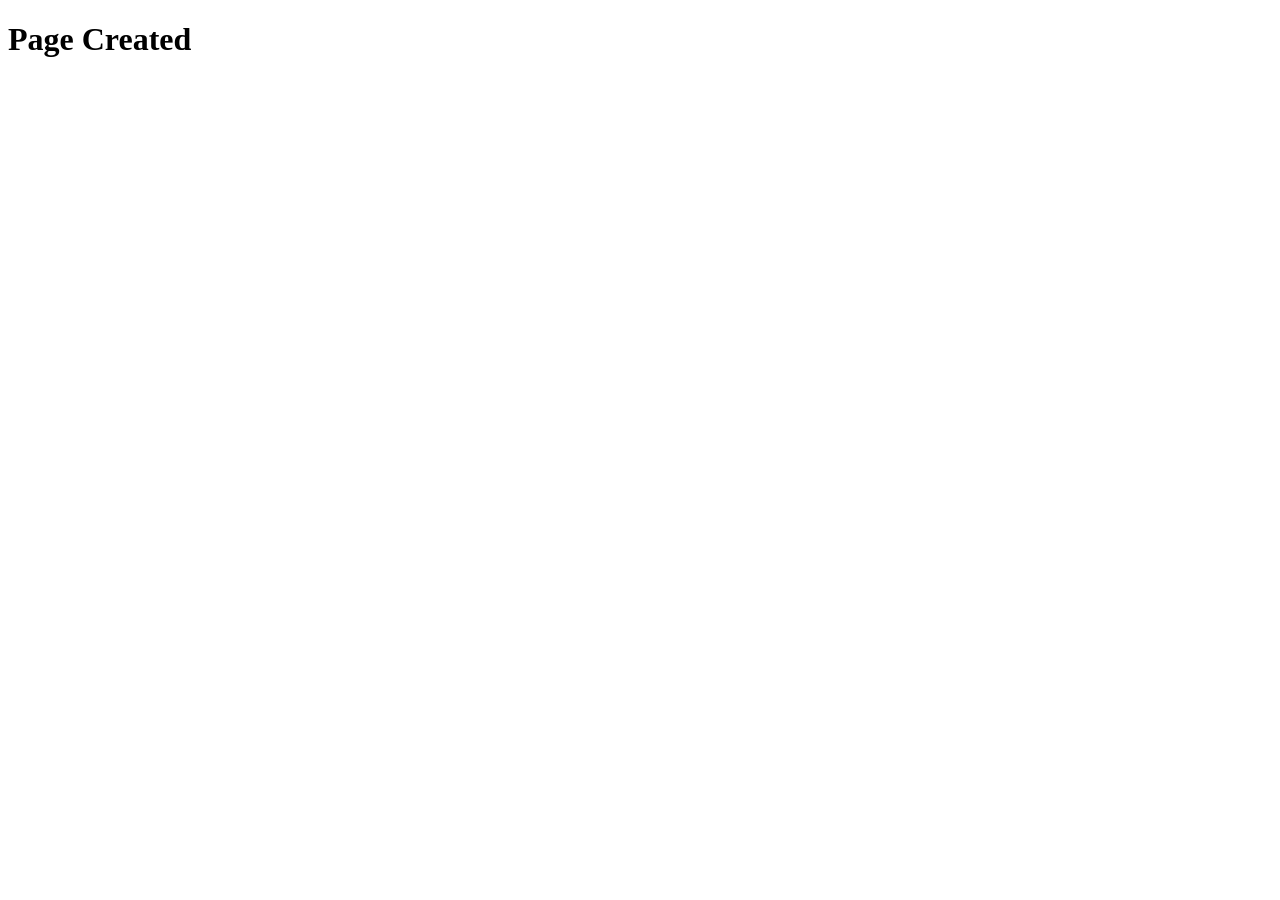
==== index.html @ 2a72ea0a "feat: api/async" ====
<!doctype html>
<html lang="en">
  <head>
    <meta charset="UTF-8" />
    <meta name="viewport" content="width=device-width, initial-scale=1.0" />
    <title>Impact Class Practice</title>
  </head>
  <body>
    <h1>Page Created</h1>
    <script src="./script.js"></script>
  </body>
</html>
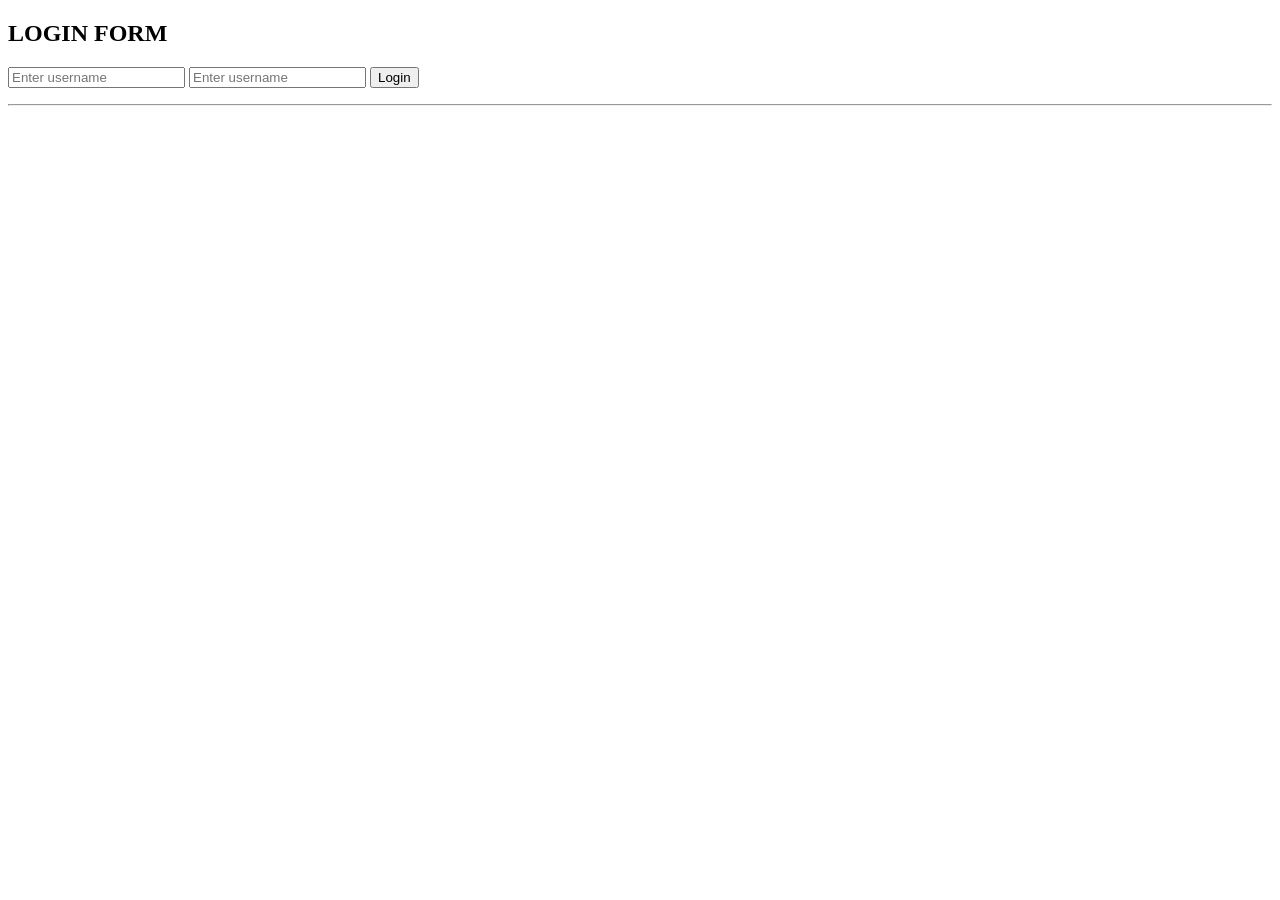
==== commit 63061521: "fix" ====
--- a/index.html
+++ b/index.html
@@ -3,10 +3,46 @@
   <head>
     <meta charset="UTF-8" />
     <meta name="viewport" content="width=device-width, initial-scale=1.0" />
-    <title>Impact Class Practice</title>
+    <title>Login Dashboard</title>
   </head>
   <body>
-    <h1>Page Created</h1>
-    <script src="./script.js"></script>
+    <!-- Login form -->
+    <section id="loginSection">
+      <!-- login -->
+
+      <h1>LOGIN FORM</h1>
+
+      <form>
+        <input
+          type="text"
+          name="username"
+          id="username"
+          placeholder="Enter username"
+        />
+        <input
+          type="password"
+          name="password"
+          id="password"
+          placeholder="Enter username"
+        />
+
+        <button type="submit">Login</button>
+      </form>
+      <p id="message"></p>
+    </section>
+    <hr />
+    <!-- dashboard section -->
+
+    <section id="dashboard" hidden>
+      <h1>Dashboard Section</h1>
+
+      <h2 id="welcome"></h2>
+
+      <button id="logoutBtn">Logout</button>
+
+      <div id="productContainer">----</div>
+    </section>
+
+    <script src="./app.js"></script>
   </body>
 </html>
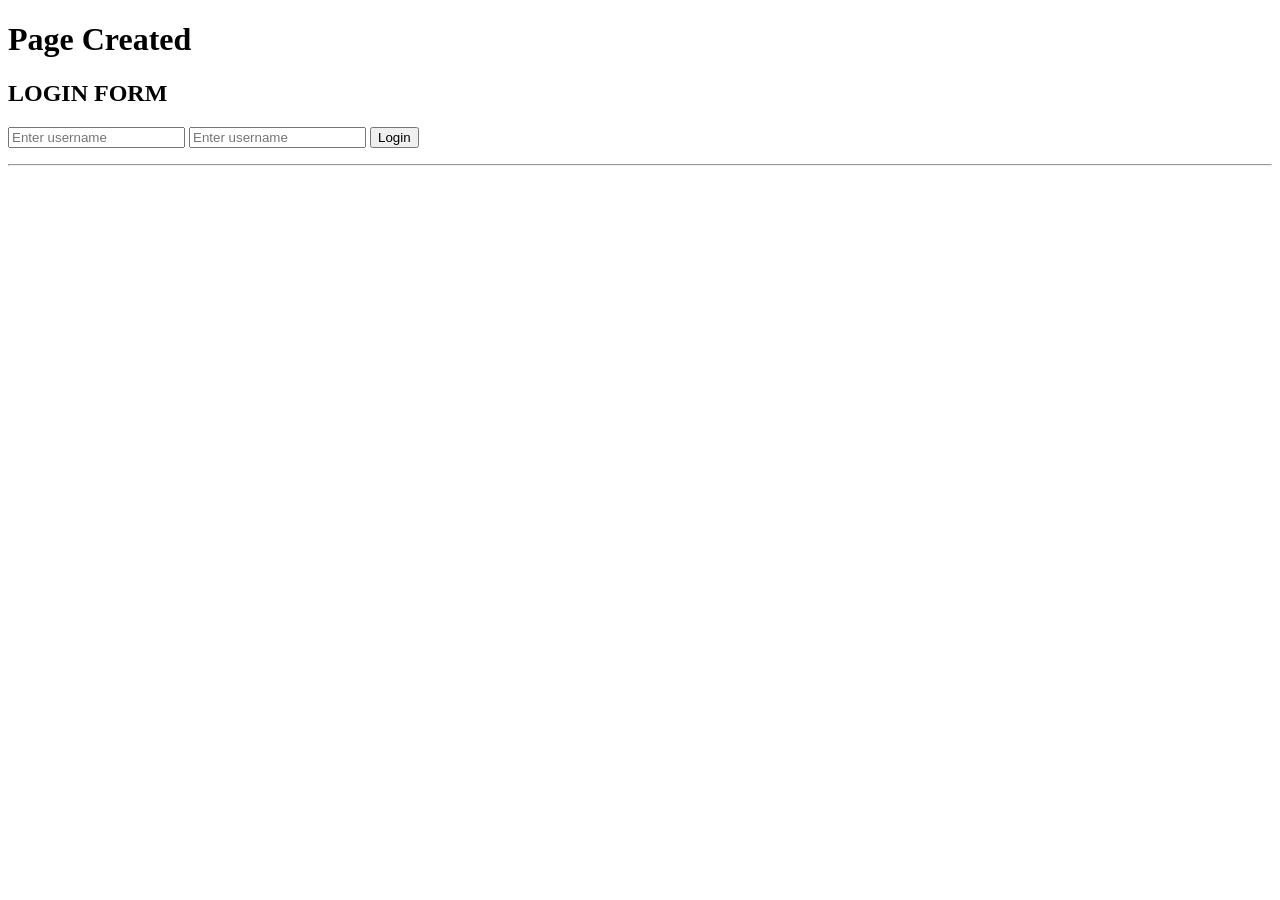
==== commit 2f1cbd78: "i pulled from main branch" ====
--- a/index.html
+++ b/index.html
@@ -6,6 +6,8 @@
     <title>Login Dashboard</title>
   </head>
   <body>
+    <h1>Page Created</h1>
+
     <!-- Login form -->
     <section id="loginSection">
       <!-- login -->
@@ -44,5 +46,7 @@
     </section>
 
     <script src="./app.js"></script>
+    <script src="./stella.js"></script>
+    <script src="./Exercise.js"></script>
   </body>
 </html>
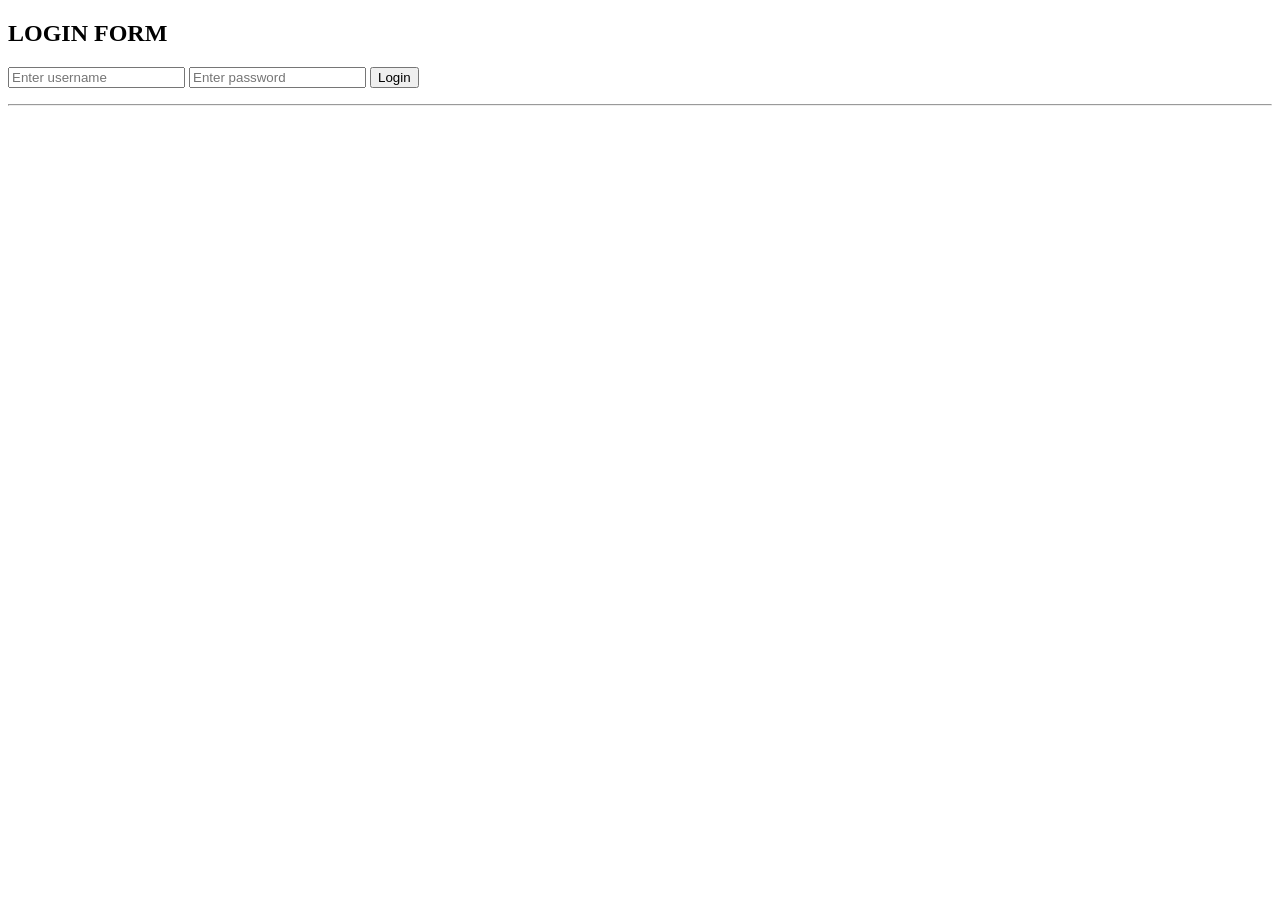
==== commit aecff8e6: "feat: added dashboard --- login" ====
--- a/index.html
+++ b/index.html
@@ -6,15 +6,13 @@
     <title>Login Dashboard</title>
   </head>
   <body>
-    <h1>Page Created</h1>
-
     <!-- Login form -->
     <section id="loginSection">
       <!-- login -->
 
       <h1>LOGIN FORM</h1>
 
-      <form>
+      <form id="loginForm">
         <input
           type="text"
           name="username"
@@ -25,7 +23,7 @@
           type="password"
           name="password"
           id="password"
-          placeholder="Enter username"
+          placeholder="Enter password"
         />
 
         <button type="submit">Login</button>
@@ -46,7 +44,6 @@
     </section>
 
     <script src="./app.js"></script>
-    <script src="./stella.js"></script>
-    <script src="./Exercise.js"></script>
   </body>
 </html>
+
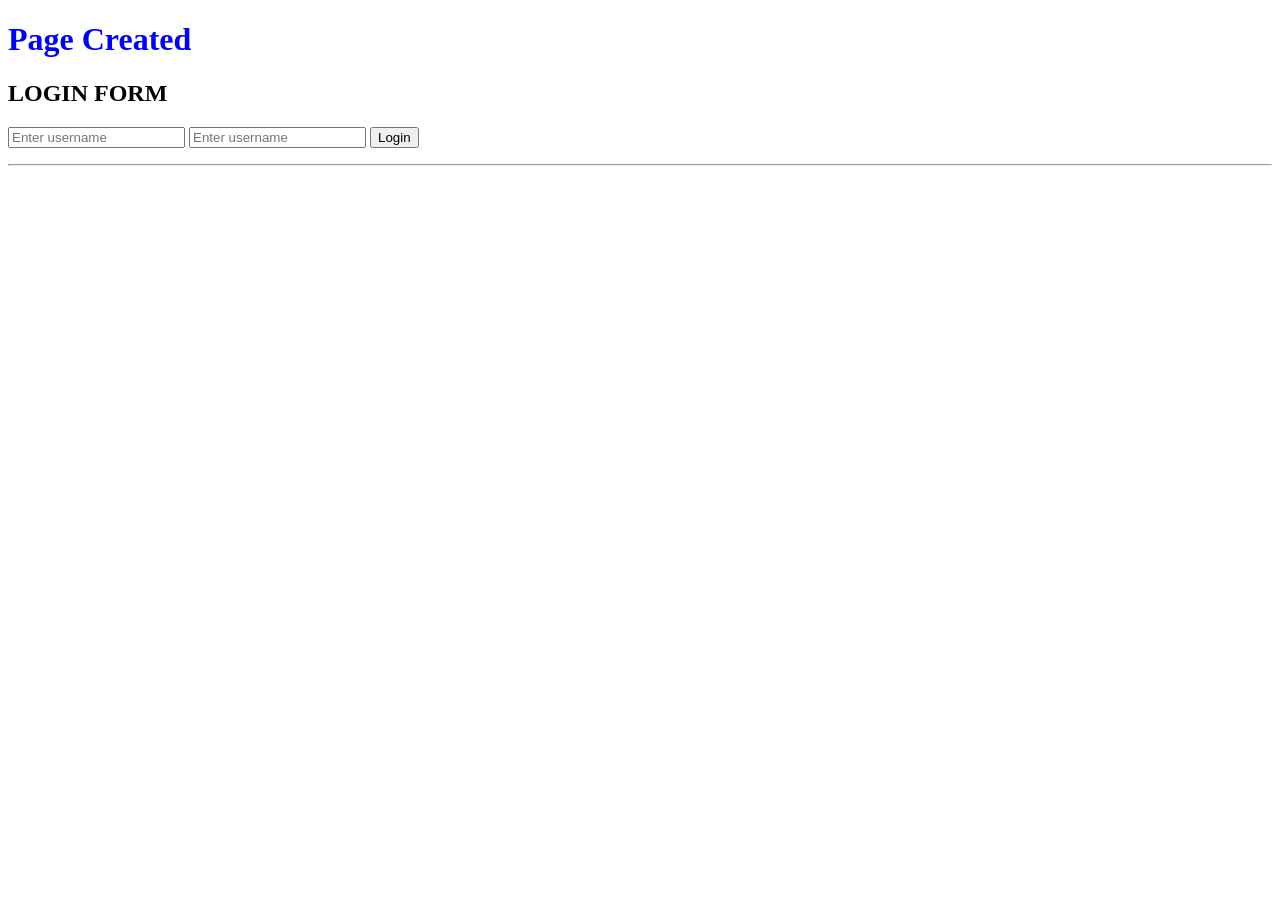
==== commit ee8e20db: "updated" ====
--- a/index.html
+++ b/index.html
@@ -4,15 +4,18 @@
     <meta charset="UTF-8" />
     <meta name="viewport" content="width=device-width, initial-scale=1.0" />
     <title>Login Dashboard</title>
+    <link rel="stylesheet" href="./style.css" />
   </head>
   <body>
+    <h1 class="page-header">Page Created</h1>
+
     <!-- Login form -->
     <section id="loginSection">
       <!-- login -->
 
       <h1>LOGIN FORM</h1>
 
-      <form id="loginForm">
+      <form>
         <input
           type="text"
           name="username"
@@ -23,7 +26,7 @@
           type="password"
           name="password"
           id="password"
-          placeholder="Enter password"
+          placeholder="Enter username"
         />
 
         <button type="submit">Login</button>
@@ -44,6 +47,7 @@
     </section>
 
     <script src="./app.js"></script>
+    <script src="./stella.js"></script>
+    <script src="./Exercise.js"></script>
   </body>
 </html>
-
--- a/style.css
+++ b/style.css
@@ -0,0 +1,3 @@
+.page-header {
+  color: blue;
+}
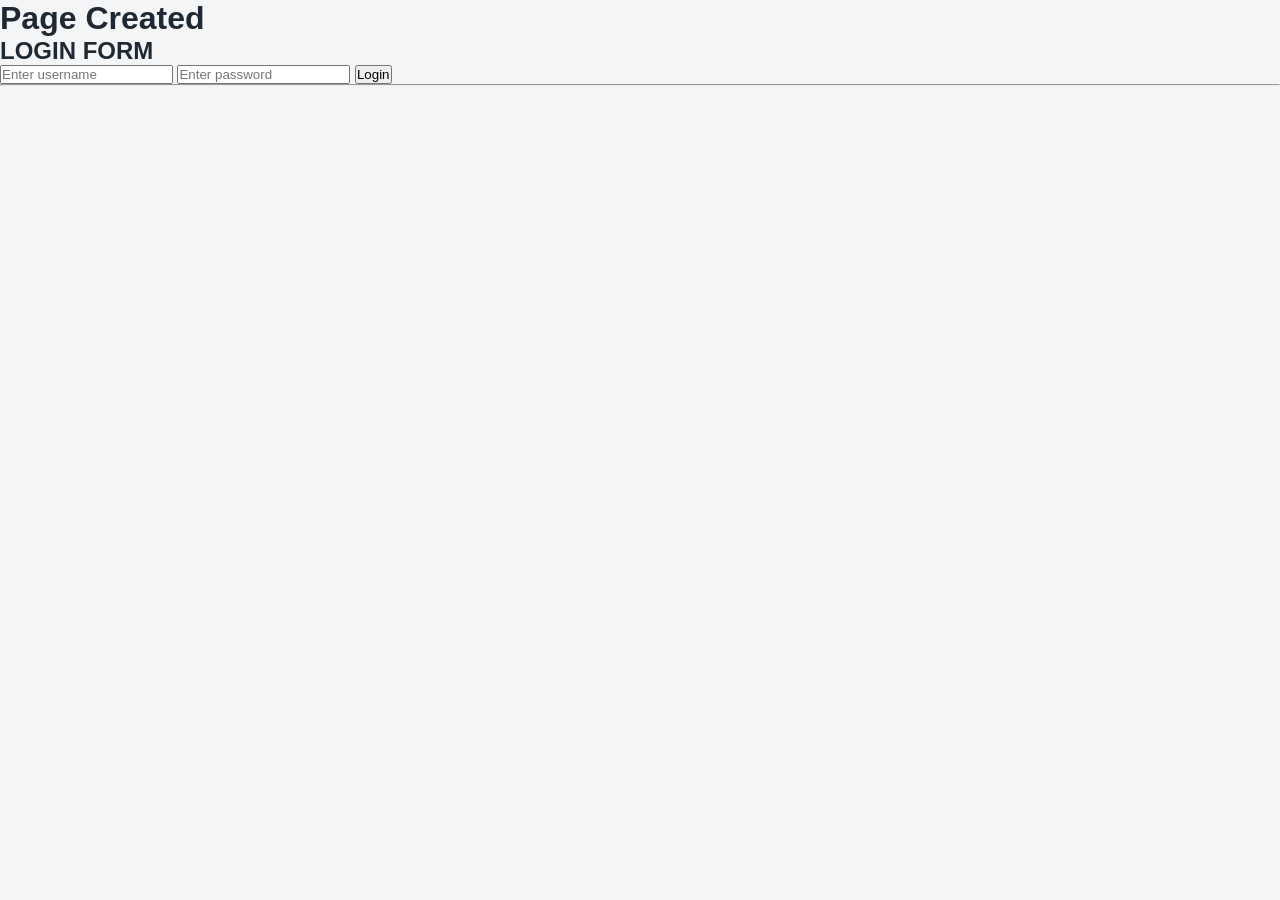
==== commit 9e394fe4: "I updated the product cards" ====
--- a/index.html
+++ b/index.html
@@ -15,7 +15,7 @@
 
       <h1>LOGIN FORM</h1>
 
-      <form>
+      <form id="loginForm">
         <input
           type="text"
           name="username"
@@ -26,7 +26,7 @@
           type="password"
           name="password"
           id="password"
-          placeholder="Enter username"
+          placeholder="Enter password"
         />
 
         <button type="submit">Login</button>
@@ -43,11 +43,12 @@
 
       <button id="logoutBtn">Logout</button>
 
-      <div id="productContainer">----</div>
+      <div id="productContainer" class="product-container"></div>
     </section>
 
     <script src="./app.js"></script>
-    <script src="./stella.js"></script>
-    <script src="./Exercise.js"></script>
+    <!-- <script src="./stella.js"></script> -->
+    <!-- <script src="./Exercise.js"></script> -->
+    <!-- <script src="./WeekTwoExercise/WeekTwo.js"></script> -->
   </body>
 </html>
--- a/style.css
+++ b/style.css
@@ -1,3 +1,143 @@
-.page-header {
-  color: blue;
+* {
+  margin: 0;
+  padding: 0;
+  box-sizing: border-box;
 }
+
+body {
+  font-family: Arial, sans-serif;
+  background: #f4f5f7;
+  color: #1f2933;
+}
+
+/* Product Grid */
+.product-container {
+  display: grid;
+  grid-template-columns: repeat(auto-fit, minmax(280px, 1fr));
+  gap: 24px;
+  padding: 40px 20px;
+  max-width: 1200px;
+  margin: 0 auto;
+}
+
+/* Product Card */
+.product-card {
+  background: #ffffff;
+  border: 1px solid #e5e7eb;
+  border-radius: 12px;
+  overflow: hidden;
+  box-shadow: 0 2px 8px rgba(31, 41, 51, 0.06);
+  transition:
+    transform 0.3s ease,
+    box-shadow 0.3s ease;
+}
+
+.product-card:hover {
+  transform: translateY(-5px);
+  box-shadow: 0 12px 25px rgba(31, 41, 51, 0.1);
+}
+
+/* Product Image */
+.product-image {
+  width: 100%;
+  height: 220px;
+  background: #f8fafc;
+  display: flex;
+  align-items: center;
+  justify-content: center;
+  overflow: hidden;
+  border-bottom: 1px solid #e5e7eb;
+}
+
+.product-image img {
+  width: 100%;
+  height: 100%;
+  object-fit: contain;
+}
+
+/* Product Information */
+.product-info {
+  padding: 20px;
+}
+
+/* Category */
+.product-category {
+  display: inline-block;
+  background: #eef1f4;
+  color: #52606d;
+  padding: 5px 10px;
+  border-radius: 6px;
+  font-size: 12px;
+  font-weight: 600;
+  text-transform: capitalize;
+  margin-bottom: 12px;
+}
+
+/* Product Title */
+.product-info h3 {
+  font-size: 20px;
+  margin-bottom: 10px;
+  color: #1f2933;
+}
+
+/* Description */
+.product-description {
+  font-size: 14px;
+  line-height: 1.6;
+  color: #6b7280;
+  margin-bottom: 16px;
+
+  display: -webkit-box;
+  -webkit-line-clamp: 3;
+  -webkit-box-orient: vertical;
+  overflow: hidden;
+}
+
+/* Price */
+.product-price {
+  font-size: 22px;
+  font-weight: 700;
+  color: #1f2933;
+  margin-bottom: 16px;
+}
+
+/* Product Details */
+.product-details {
+  border-top: 1px solid #e5e7eb;
+  padding-top: 15px;
+}
+
+.product-details p {
+  font-size: 14px;
+  color: #6b7280;
+  margin-bottom: 8px;
+}
+
+.product-details strong {
+  color: #374151;
+}
+
+/* Button */
+.product-btn {
+  width: 100%;
+  margin-top: 18px;
+  padding: 12px;
+  border: none;
+  border-radius: 8px;
+  background: #374151;
+  color: #ffffff;
+  font-size: 15px;
+  font-weight: 600;
+  cursor: pointer;
+  transition:
+    background 0.3s ease,
+    transform 0.2s ease;
+}
+
+.product-btn:hover {
+  background: #1f2937;
+}
+
+.product-btn:active {
+  transform: scale(0.98);
+}
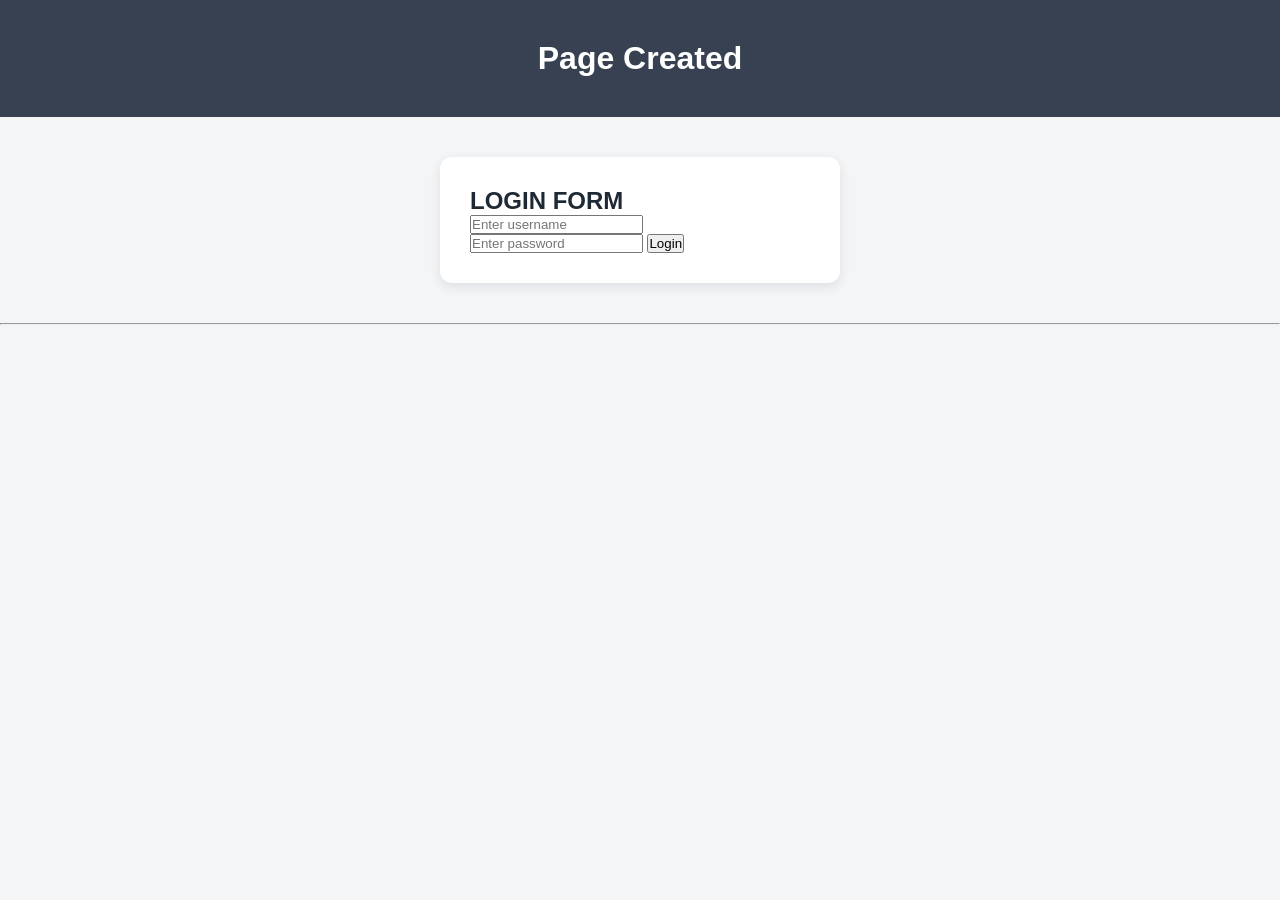
==== commit 063718ad: "updated home page" ====
--- a/index.html
+++ b/index.html
@@ -10,7 +10,7 @@
     <h1 class="page-header">Page Created</h1>
 
     <!-- Login form -->
-    <section id="loginSection">
+    <section id="loginSection" class="login-section">
       <!-- login -->
 
       <h1>LOGIN FORM</h1>
--- a/style.css
+++ b/style.css
@@ -10,6 +10,21 @@
   color: #1f2933;
 }
 
+.page-header {
+  text-align: center;
+  padding: 40px 20px;
+  background: #374151;
+  color: #ffffff;
+}
+
+.login-section {
+  max-width: 400px;
+  margin: 40px auto;
+  padding: 30px;
+  background: #ffffff;
+  border-radius: 12px;
+  box-shadow: 0 4px 12px rgba(31, 41, 51, 0.1);
+}
 /* Product Grid */
 .product-container {
   display: grid;
